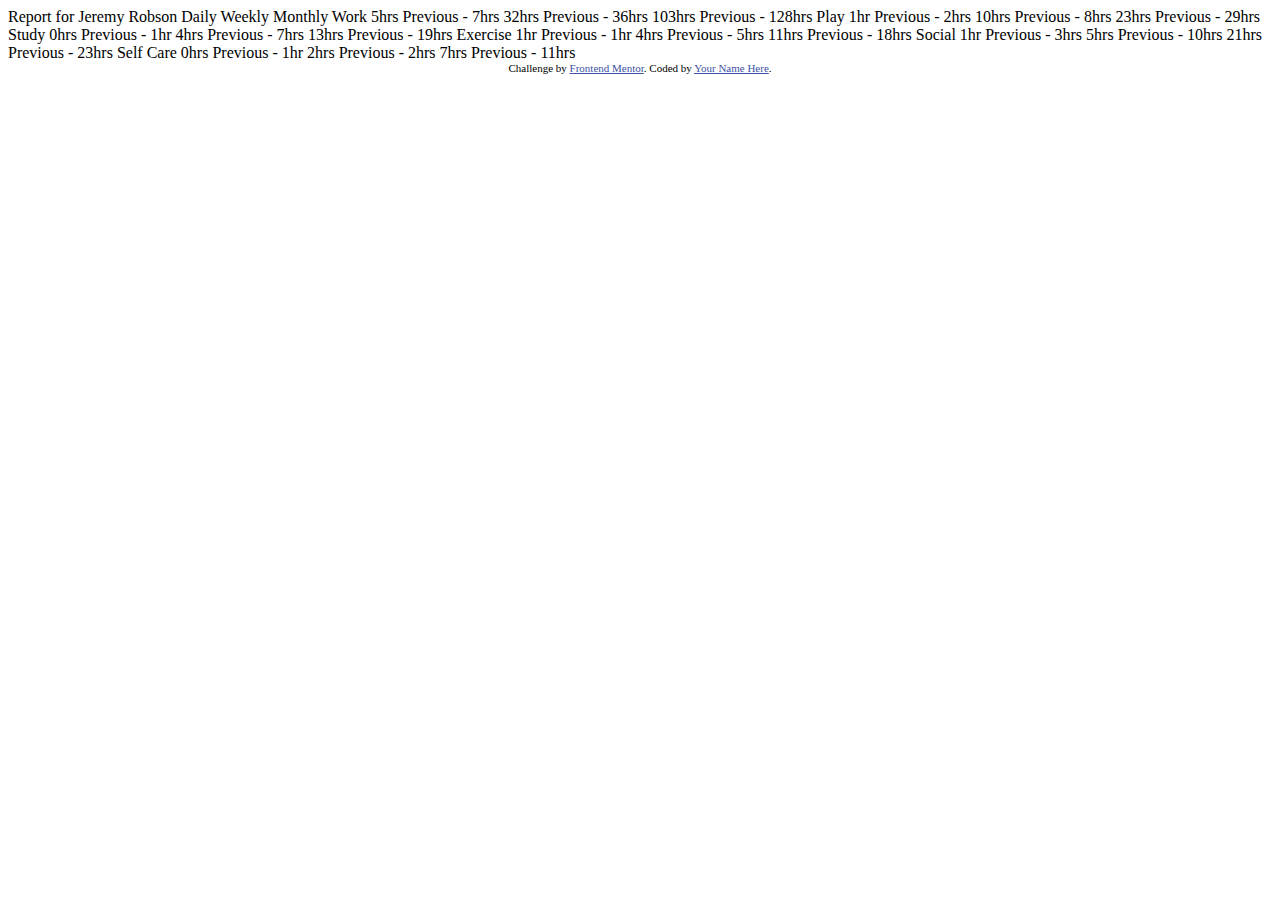
==== Frontend/1 - time-tracking-dashboard/index.html @ 888a87b5 "Feat: Add example of challenge one" ====
<!DOCTYPE html>
<html lang="en">
<head>
  <meta charset="UTF-8">
  <meta name="viewport" content="width=device-width, initial-scale=1.0"> <!-- displays site properly based on user's device -->

  <link rel="icon" type="image/png" sizes="32x32" href="./images/favicon-32x32.png">
  
  <title>Frontend Mentor | Time tracking dashboard</title>

  <!-- Feel free to remove these styles or customise in your own stylesheet 👍 -->
  <style>
    .attribution { font-size: 11px; text-align: center; }
    .attribution a { color: hsl(228, 45%, 44%); }
  </style>
</head>
<body>

  Report for
  Jeremy Robson

  Daily
  Weekly
  Monthly

  Work
  5hrs <!-- daily -->
  Previous - 7hrs <!-- daily -->
  32hrs <!-- weekly -->
  Previous - 36hrs <!-- weekly -->
  103hrs <!-- monthly -->
  Previous - 128hrs <!-- monthly -->

  Play
  1hr <!-- daily -->
  Previous - 2hrs <!-- daily -->
  10hrs <!-- weekly -->
  Previous - 8hrs <!-- weekly -->
  23hrs <!-- monthly -->
  Previous - 29hrs <!-- monthly -->

  Study
  0hrs <!-- daily -->
  Previous - 1hr <!-- daily -->
  4hrs <!-- weekly -->
  Previous - 7hrs <!-- weekly -->
  13hrs <!-- monthly -->
  Previous - 19hrs <!-- monthly -->

  Exercise
  1hr <!-- daily -->
  Previous - 1hr <!-- daily -->
  4hrs <!-- weekly -->
  Previous - 5hrs <!-- weekly -->
  11hrs <!-- monthly -->
  Previous - 18hrs <!-- monthly -->

  Social
  1hr <!-- daily -->
  Previous - 3hrs <!-- daily -->
  5hrs <!-- weekly -->
  Previous - 10hrs <!-- weekly -->
  21hrs <!-- monthly -->
  Previous - 23hrs <!-- monthly -->

  Self Care
  0hrs <!-- daily -->
  Previous - 1hr <!-- daily -->
  2hrs <!-- weekly -->
  Previous - 2hrs <!-- weekly -->
  7hrs <!-- monthly -->
  Previous - 11hrs <!-- monthly -->

  
  <div class="attribution">
    Challenge by <a href="https://www.frontendmentor.io?ref=challenge" target="_blank">Frontend Mentor</a>. 
    Coded by <a href="#">Your Name Here</a>.
  </div>
</body>
</html>
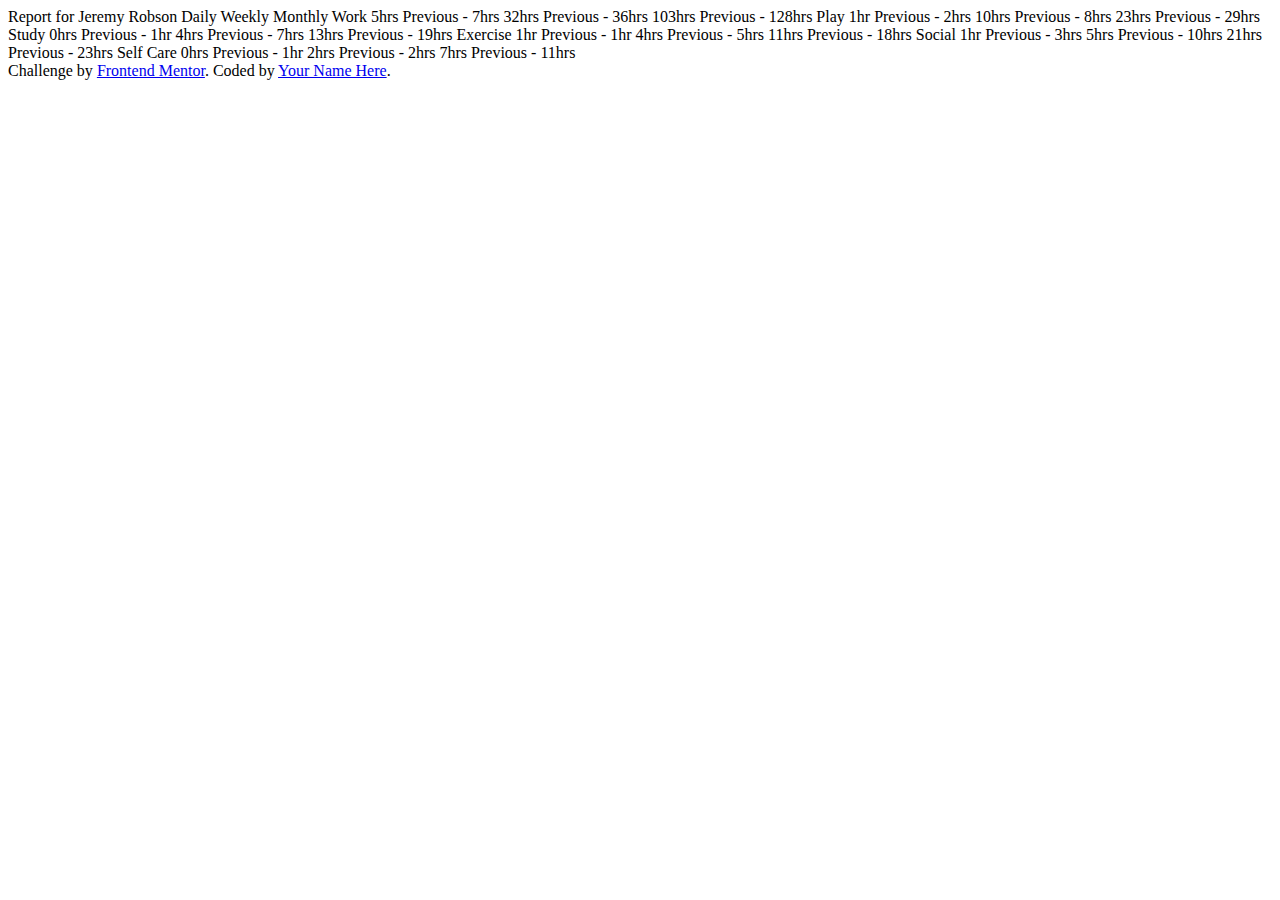
==== commit b093c380: "Feat: Create project" ====
--- a/Frontend/1 - time-tracking-dashboard/index.html
+++ b/Frontend/1 - time-tracking-dashboard/index.html
@@ -10,8 +10,7 @@
 
   <!-- Feel free to remove these styles or customise in your own stylesheet 👍 -->
   <style>
-    .attribution { font-size: 11px; text-align: center; }
-    .attribution a { color: hsl(228, 45%, 44%); }
+   
   </style>
 </head>
 <body>
